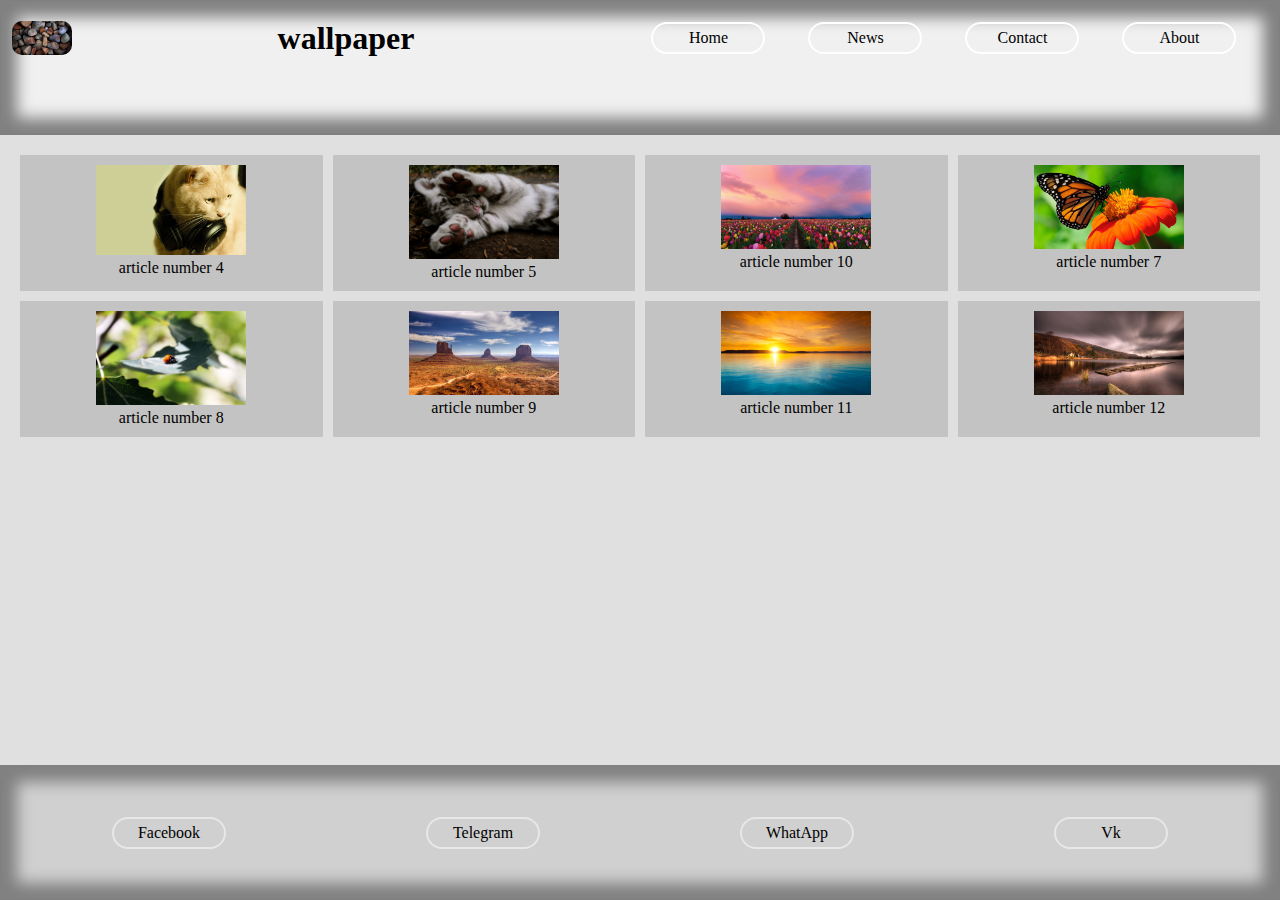
==== animation_v1/index.html @ 67c8ef55 "first commit" ====
<!DOCTYPE html>
<html lang="en">
  <head>
    <meta charset="UTF-8" />
    <meta name="viewport" content="width=device-width, initial-scale=1.0" />
    <link rel="stylesheet" href="style.css" />
    <link rel="stylesheet" href="./style/header.css" />
    <link rel="stylesheet" href="./style/footer.css" />
    <link rel="stylesheet" href="./style/main.css" />
    <title>Document</title>
  </head>
  <body>
    <div class="container">
      <div class="wrapperHearder">

        <header class="header">

          <div class="logo">
            <img src="./img/13.jpg" alt="folo" />
          </div>

          <div class="title">
            <h1>wallpaper</h1>
          </div>

          <div class="menu">
            <div class="menuItem">Home</div>
            <div class="menuItem">News</div>
            <div class="menuItem">Contact</div>
            <div class="menuItem">About</div>
          </div>
          
        </header>
      </div>

      <div class="wrapperMain">
        <main class="main">
          <div class="wrapperImg">
            <img src="./img/4.jpg" alt="folo" />
            <p>article number 4</p>
          </div>
          <div class="wrapperImg">
            <img src="./img/5.jpg" alt="folo" />
            <p>article number 5</p>
          </div>
          <div class="wrapperImg">
            <img src="./img/10.jpg" alt="folo" />
            <p>article number 10</p>
          </div>
          <div class="wrapperImg">
            <img src="./img/7.jpg" alt="folo" />
            <p>article number 7</p>
          </div>
          <div class="wrapperImg">
            <img src="./img/8.jpg" alt="folo" />
            <p>article number 8</p>
          </div>
          <div class="wrapperImg">
            <img src="./img/9.jpg" alt="folo" />
            <p>article number 9</p>
          </div>
          <div class="wrapperImg">
            <img src="./img/11.jpg" alt="folo" />
            <p>article number 11</p>
          </div>
          <div class="wrapperImg">
            <img src="./img/12.jpg" alt="folo" />
            <p>article number 12</p>
          </div>
        </main>
      </div>

      <div class="wrapperFooter">
        <footer class="footer">
          <div class="footerItem">Facebook</div>
          <div class="footerItem">Telegram</div>
          <div class="footerItem">WhatApp</div>
          <div class="footerItem">Vk</div>
        </footer>
      </div>
    </div>

    <script src="app.js"></script>
  </body>
</html>
---- animation_v1/style.css ----
* {
    margin: 0;
    padding: 0;
}

html, body {
    margin: 0;
    padding: 0;
    box-sizing: border-box;
    height: 100%;
}


.container {
    display: grid;
    grid-template-rows: 15% 1fr 15%; /* Define columns: 20%, 1fr, 20% */
    grid-template-areas:
        "header" 
        "main"
         "footer";
    
    width: 100%;
    height: 100vh; /* Full height of the viewport */
}

.wrapperHearder {
    grid-area: header;
    background-color: #f0f0f0; /* Optional: styling */
    text-align: center; /* Optional: center the content */
    padding: 10px; /* Optional: padding inside the header */
}

.wrapperMain {
    grid-area: main;
    background-color: #e0e0e0; /* Optional: styling */
    text-align: center; /* Optional: center the content */
    padding: 10px; /* Optional: padding inside the main */
}

.wrapperFooter {
    grid-area: footer;
    background-color: #d0d0d0; /* Optional: styling */
    text-align: center; /* Optional: center the content */
    padding: 10px; /* Optional: padding inside the footer */
}
---- animation_v1/style/header.css ----
.wrapperHearder{
    border: 2px solid gray;
    box-shadow: inset 0 0 15px 15px grey;
}
.header {
    display: flex;
    justify-content: space-between;
}
.logo {
    display: flex;
    align-items: center; 
    justify-content: center;   
}

.logo img {
    width: 60px;
    border-radius: 10px;
    
}

.title {
    display: flex;
    align-items: center; 
    justify-content: center;
}

.menu {
    display: flex;
    justify-content: space-around; 
    padding: 10px;     
    width: 50%;
}

.menuItem {
    cursor: pointer;    
    width: 80px;
    text-align: center;
    padding: 5px 15px;

    transition: all 0.8s ease-in-out; 


    border-radius: 20px;   
    border: 2px solid white;
}

.menuItem:hover {
    border: 2px solid blue; 
    box-shadow: inset 0px 0px 5px 5px rgb(117, 117, 238);
    color: blue;
    font-weight: bolder;
}
---- animation_v1/style/footer.css ----
.wrapperFooter{
    border: 2px solid gray;
    box-shadow: inset 0 0 15px 15px grey;
}

.footer {
    display: flex;
    justify-content: space-around;
    align-items: center; 
    height: 100%;
    
}

.footerItem {
    display: flex;
    justify-content: space-around;
    align-items: center; 
    border: 1px solid red;
    
}


.footerItem {
    cursor: pointer;    
    width: 80px;
    text-align: center;
    padding: 5px 15px;
    transition: all 0.3s ease; 
    border-radius: 20px;   
    border: 2px solid rgba(255, 255, 255, 0.5);
}

.footerItem:hover {
    border: 2px solid blue; 
    box-shadow: inset 0px 0px 5px 5px rgb(117, 117, 238);     
}
---- animation_v1/style/main.css ----
.wrapperImg img {
    width: 150px;
    transition: all 0.5s ease;
}

.wrapperImg img:hover {
    transform: scaleX(1.5);
    box-shadow: 0 0 10px 10px blue;
}

.main {
    display: grid;
    grid-template-columns: repeat(4, 1fr); 
    gap: 10px; 
    padding: 10px; 
}

.wrapperImg {
    background-color: #c4c3c3; 
    padding: 10px; 
    text-align: center; 
    cursor: pointer;
    overflow: hidden;
}
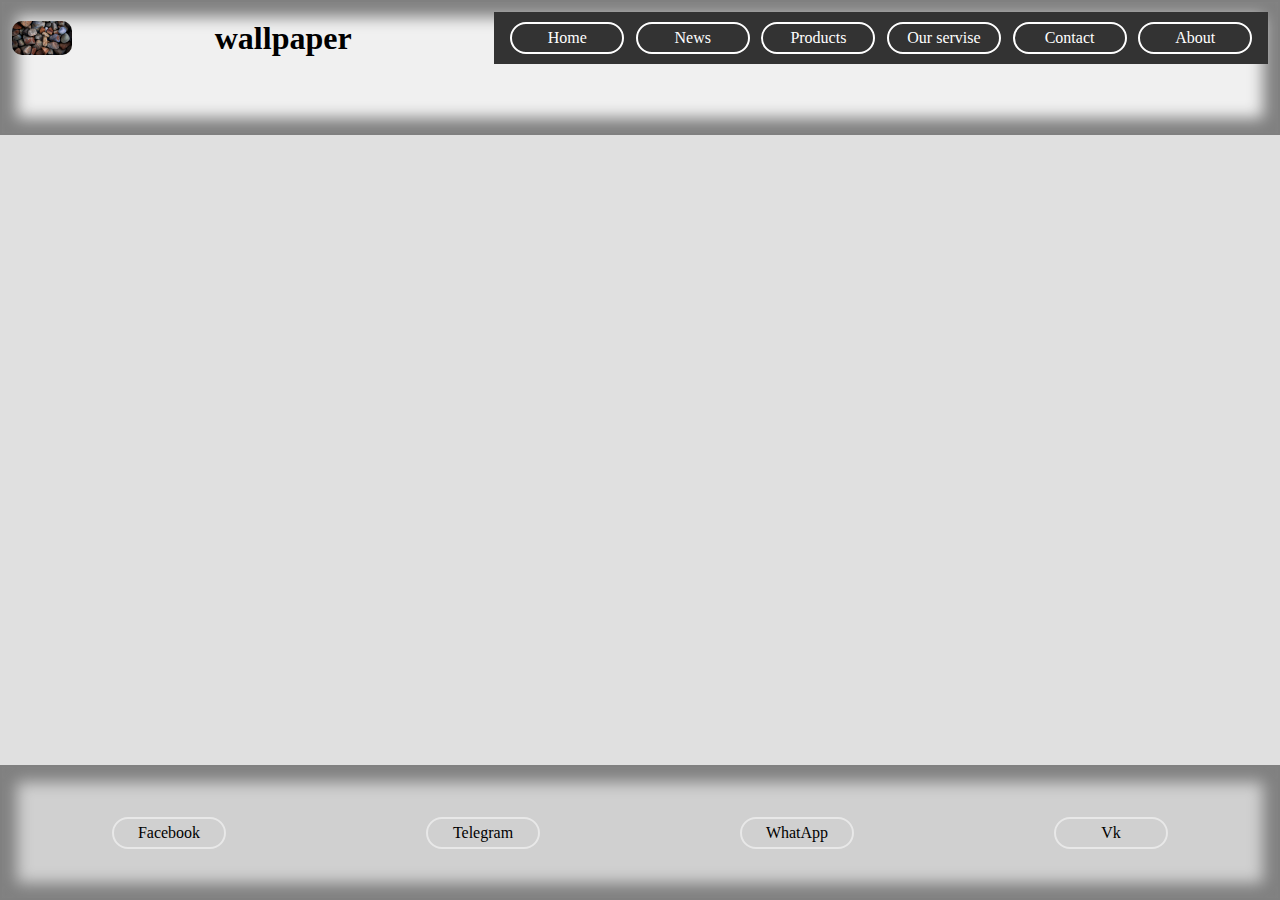
==== commit 15f19d41: "menu" ====
--- a/animation_v1/index.html
+++ b/animation_v1/index.html
@@ -7,16 +7,14 @@
     <link rel="stylesheet" href="./style/header.css" />
     <link rel="stylesheet" href="./style/footer.css" />
     <link rel="stylesheet" href="./style/main.css" />
-    <title>Document</title>
+    <title>Animation</title>
   </head>
   <body>
     <div class="container">
       <div class="wrapperHearder">
-
         <header class="header">
-
           <div class="logo">
-            <img src="./img/13.jpg" alt="folo" />
+            <img src="./img/13.jpg" alt="foloLogo" />
           </div>
 
           <div class="title">
@@ -26,47 +24,27 @@
           <div class="menu">
             <div class="menuItem">Home</div>
             <div class="menuItem">News</div>
+            <div class="menuItem">
+              <a href="./pages/products/products.html">Products</a>
+            </div>
+
+            <div class="menuItem">
+              Our servise
+              <div class="submenu">
+                <div class="submenuItem">Web Development</div>
+                <div class="submenuItem">SEO</div>
+                <div class="submenuItem">Marketing</div>
+              </div>
+            </div>
+
             <div class="menuItem">Contact</div>
             <div class="menuItem">About</div>
           </div>
-          
         </header>
       </div>
 
       <div class="wrapperMain">
-        <main class="main">
-          <div class="wrapperImg">
-            <img src="./img/4.jpg" alt="folo" />
-            <p>article number 4</p>
-          </div>
-          <div class="wrapperImg">
-            <img src="./img/5.jpg" alt="folo" />
-            <p>article number 5</p>
-          </div>
-          <div class="wrapperImg">
-            <img src="./img/10.jpg" alt="folo" />
-            <p>article number 10</p>
-          </div>
-          <div class="wrapperImg">
-            <img src="./img/7.jpg" alt="folo" />
-            <p>article number 7</p>
-          </div>
-          <div class="wrapperImg">
-            <img src="./img/8.jpg" alt="folo" />
-            <p>article number 8</p>
-          </div>
-          <div class="wrapperImg">
-            <img src="./img/9.jpg" alt="folo" />
-            <p>article number 9</p>
-          </div>
-          <div class="wrapperImg">
-            <img src="./img/11.jpg" alt="folo" />
-            <p>article number 11</p>
-          </div>
-          <div class="wrapperImg">
-            <img src="./img/12.jpg" alt="folo" />
-            <p>article number 12</p>
-          </div>
+        
         </main>
       </div>
 
--- a/animation_v1/style.css
+++ b/animation_v1/style.css
@@ -8,6 +8,7 @@
     padding: 0;
     box-sizing: border-box;
     height: 100%;
+    
 }
 
 
@@ -43,3 +44,52 @@
     text-align: center; /* Optional: center the content */
     padding: 10px; /* Optional: padding inside the footer */
 }
+
+
+
+.menu {
+    width: 200px;
+    background-color: #333;
+    
+  }
+  
+  .menuItem {
+    color: white;
+    padding: 15px;
+    cursor: pointer;
+    position: relative;
+  }
+  
+  .menuItem a {
+    color: white;
+    text-decoration: none;
+  }
+  
+  .menuItem:hover {
+    background-color: #575757;
+  }
+  
+  .submenu {
+    display: none;
+    background-color: #444;
+    position: absolute;
+    left: 70%; /* Позиционирование подменю справа от родительского меню */
+    margin-right: 450px;
+    top: 30px;
+    width: 200px;
+    z-index: 2;
+  }
+  
+  .menuItem:hover .submenu {
+    display: block;
+  }
+  
+  .submenuItem {
+    color: white;
+    padding: 15px;
+    cursor: pointer;
+  }
+  
+  .submenuItem:hover {
+    background-color: #575757;
+  }--- a/animation_v1/style/header.css
+++ b/animation_v1/style/header.css
@@ -29,7 +29,7 @@
     display: flex;
     justify-content: space-around; 
     padding: 10px;     
-    width: 50%;
+    width: 60%;
 }
 
 .menuItem {
